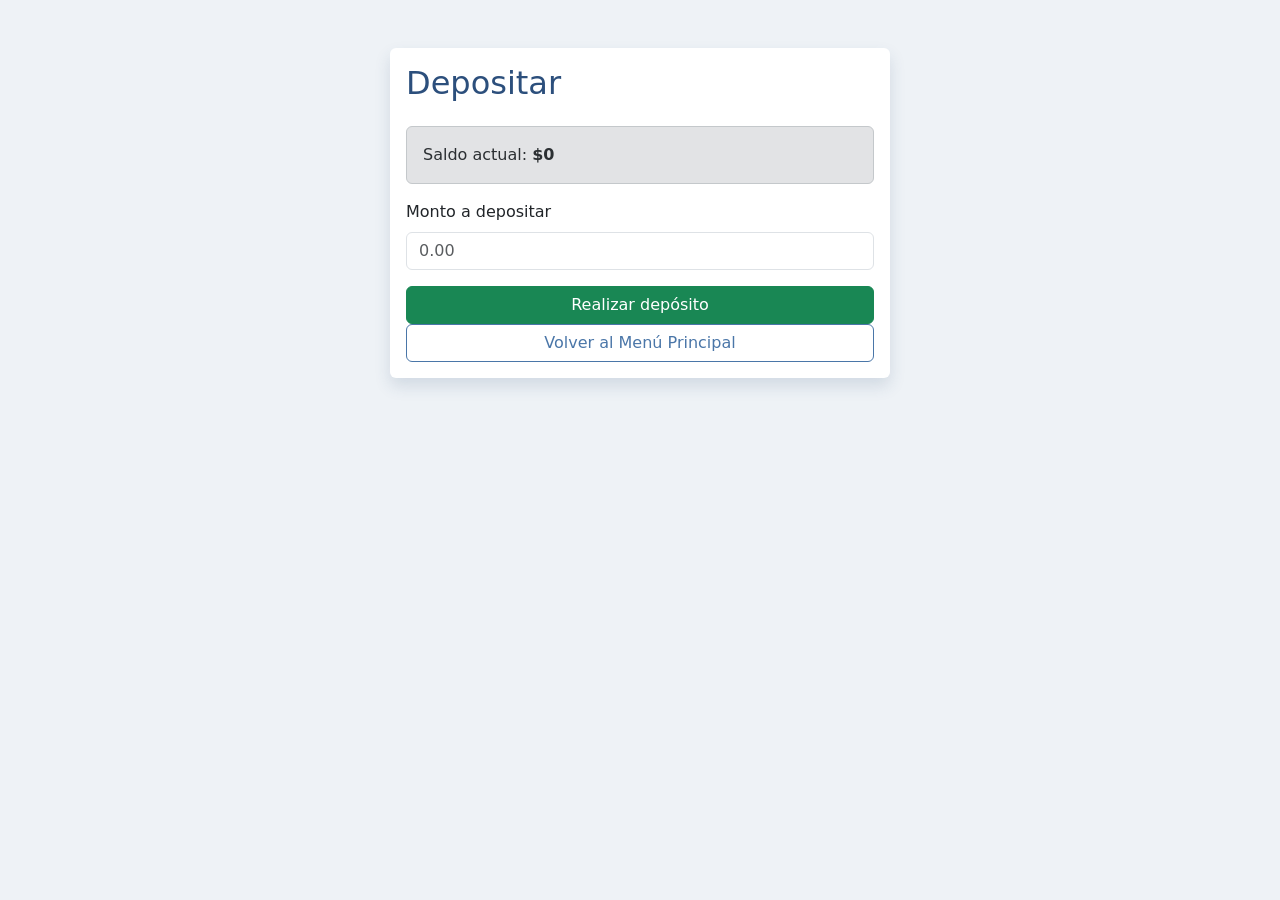
==== deposit.html @ aca6f4fd "feat: estructura inicial del proyecto Alke Wallet y archivos base" ====
<!DOCTYPE html>
<html lang="es">
<head>
    <meta charset="UTF-8">
    <title>Depositar - Digital Wallet</title>
    <link href="https://cdn.jsdelivr.net/npm/bootstrap@5.3.0/dist/css/bootstrap.min.css" rel="stylesheet">
    <link href="../css/styles.css" rel="stylesheet">
    <script src="https://code.jquery.com/jquery-3.7.1.min.js"></script>
</head>
<body class="bg-light">
    <div class="container py-5">
        <div id="alert-container"></div>
        <div class="card shadow mx-auto" style="max-width: 500px;">
            <div class="card-body">
                <h2 class="mb-4">Depositar</h2>
                <div class="alert alert-secondary">
                    Saldo actual: <strong id="currentBalance">Cargando...</strong>
                </div>
                <form id="depositForm">
                    <div class="mb-3">
                        <label class="form-label">Monto a depositar</label>
                        <input type="number" id="amount" class="form-control" placeholder="0.00" required>
                    </div>
                    <button type="submit" class="btn btn-success w-100">Realizar depósito</button>
                    </button> 
                     <a href="menu.html" class="btn btn-outline-secondary w-100">
                         <i class="bi bi-arrow-left"></i> Volver al Menú Principal
                     </a>
                </form>
                <p id="depositLegend" class="mt-3 text-center text-success fw-bold d-none"></p>
            </div>
        </div>
    </div>

    <script>
        $(document).ready(function() {
            // Recuperamos el saldo y aseguramos que sea un número válido
            let saldoActual = parseFloat(localStorage.getItem('wallet_saldo')) || 0;
            $('#currentBalance').text('$' + saldoActual.toLocaleString());

            $('#depositForm').submit(function(e) {
                e.preventDefault();
                
                // Usamos parseFloat y || 0 para evitar errores si el campo está vacío o es 0
                const monto = parseFloat($('#amount').val()) || 0;
                const nuevoSaldo = (parseFloat(localStorage.getItem('wallet_saldo')) || 0) + monto;

                // Guardamos el nuevo saldo como string
                localStorage.setItem('wallet_saldo', nuevoSaldo.toString());

                // Para registrar en movimientos
                if (monto > 0) {
                    let movs = JSON.parse(localStorage.getItem('wallet_movimientos')) || [];
                    movs.unshift({ tipo: 'depósito', monto: monto, fecha: new Date().toLocaleString() });
                    localStorage.setItem('wallet_movimientos', JSON.stringify(movs));
                }

                // Respuesta despues de hacer la operacion de deposito
                $('#depositLegend').text('Usted ha depositado: $' + monto.toLocaleString()).removeClass('d-none');
                $('#alert-container').html('<div class="alert alert-success">¡Depósito exitoso!</div>');

                // Redirecciar al menu después de 1 segundo y medio
                setTimeout(() => {
                    window.location.href = 'menu.html';
                }, 1500);
            });
        });
    </script>
</body>
</html>
---- css/styles.css ----
/* --- styles.css --- */
/*body { background-color: red !important; }
/* 1. Definición de Variables (Tu Paleta Azul) */
:root {
    /* Azul profundo, sobrio para elementos principales */
    --wallet-blue-dark: #2c4f7c; 
    /* Azul medio con tono grisáceo para interacciones */
    --wallet-blue-medium: #4a76a8;
    /* Fondo muy pálido con tinte azulado, "cool" */
    --wallet-bg-cool: #eef2f6; 
    /* Sombra azulada sutil */
    --wallet-shadow-blue: rgba(44, 79, 124, 0.15);
}

/* 2. Aplicar al Fondo General */
body.bg-light {
    /* Sobrescribe el fondo gris claro de Bootstrap por tu tono "cool" */
    background-color: var(--wallet-bg-cool) !important;
    color: #334155; /* Un texto gris oscuro, menos duro que el negro puro */
}

/* 3. Personalizar Títulos */
h2, h3, h5, .fw-bold.text-primary {
    /* Los títulos ahora usan tu azul oscuro */
    color: var(--wallet-blue-dark) !important;
}

/* 4. Personalizar las Tarjetas (Cards) */
.card.shadow, .card.shadow-sm {
    border: none; /* Quitamos bordes grises */
    /* Usamos tu sombra azulada en lugar de la gris de Bootstrap */
    box-shadow: 0 0.5rem 1rem var(--wallet-shadow-blue) !important;
}

/* 5. Personalizar Botones Primarios (El azul principal) */
.btn-primary {
    background-color: var(--wallet-blue-dark);
    border-color: var(--wallet-blue-dark);
}

.btn-primary:hover, .btn-primary:focus, .btn-primary:active {
    background-color: var(--wallet-blue-medium);
    border-color: var(--wallet-blue-medium);
}

/* 6. Personalizar Botones Outline (Los del menú) */
.btn-outline-primary {
    color: var(--wallet-blue-dark);
    border-color: var(--wallet-blue-dark);
}

.btn-outline-primary:hover {
    background-color: var(--wallet-blue-dark);
    border-color: var(--wallet-blue-dark);
}

/* Opcional: Personalizar los otros botones del menú para que sean monocromáticos */
.btn-outline-success { /* El de depositar ahora será un tono azulado */
     color: #2d6a4f; /* Un verde azulado más sobrio */
     border-color: #2d6a4f;
}
.btn-outline-secondary { /* El de movimientos */
    color: var(--wallet-blue-medium);
    border-color: var(--wallet-blue-medium);
}

/* 7. Personalizar Listas y Elementos Activos (Agenda y Movimientos) */
.list-group-item.active {
    background-color: var(--wallet-blue-dark);
    border-color: var(--wallet-blue-dark);
}

.form-control:focus, .form-select:focus {
    /* El resplandor al hacer clic en un input */
    border-color: var(--wallet-blue-medium);
    box-shadow: 0 0 0 0.25rem rgba(74, 118, 168, 0.25);
}
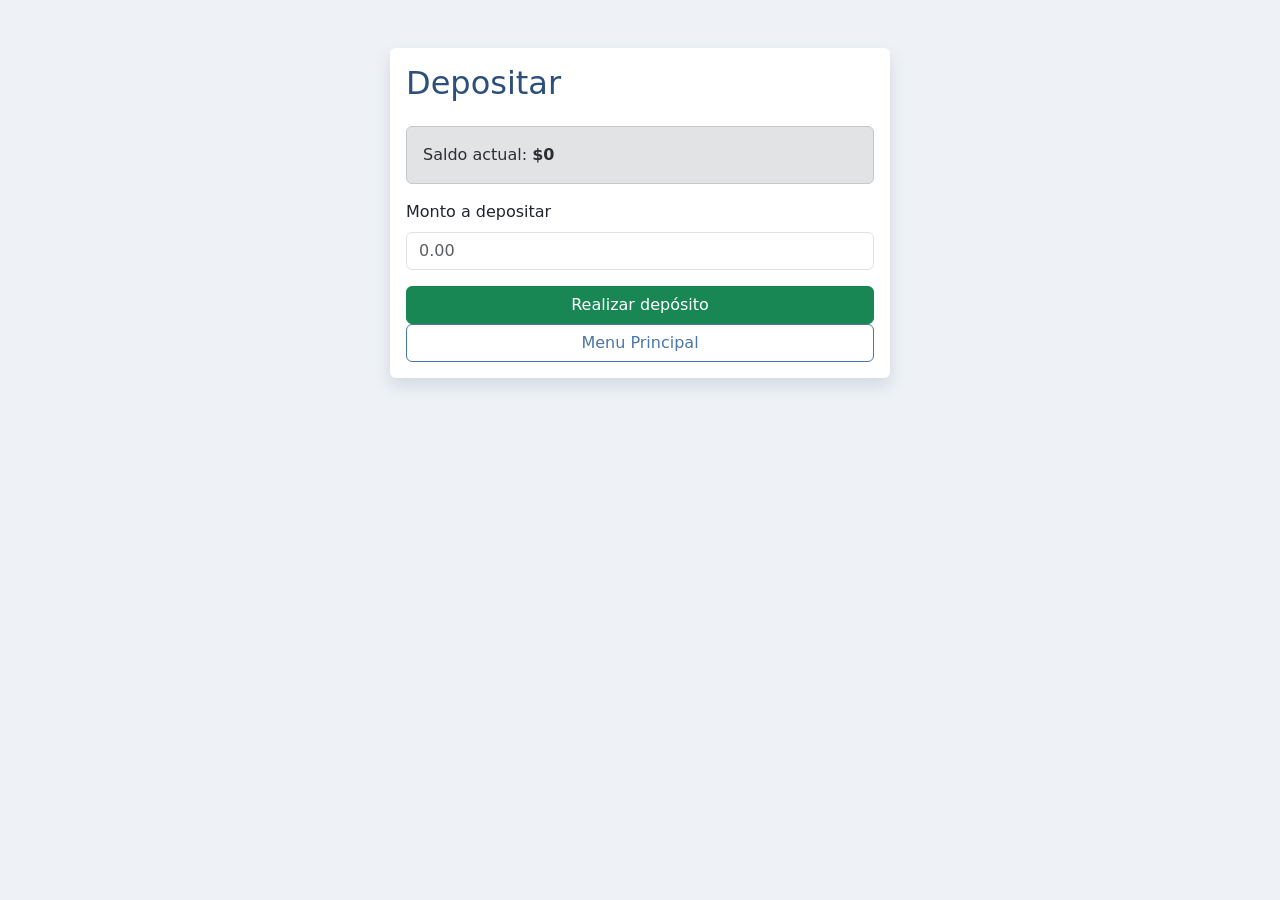
==== commit dc8a3c5b: "modificar un boton en deposit.html" ====
--- a/deposit.html
+++ b/deposit.html
@@ -24,7 +24,7 @@
                     <button type="submit" class="btn btn-success w-100">Realizar depósito</button>
                     </button> 
                      <a href="menu.html" class="btn btn-outline-secondary w-100">
-                         <i class="bi bi-arrow-left"></i> Volver al Menú Principal
+                         <i class="bi bi-arrow-left"></i> Menu Principal
                      </a>
                 </form>
                 <p id="depositLegend" class="mt-3 text-center text-success fw-bold d-none"></p>
